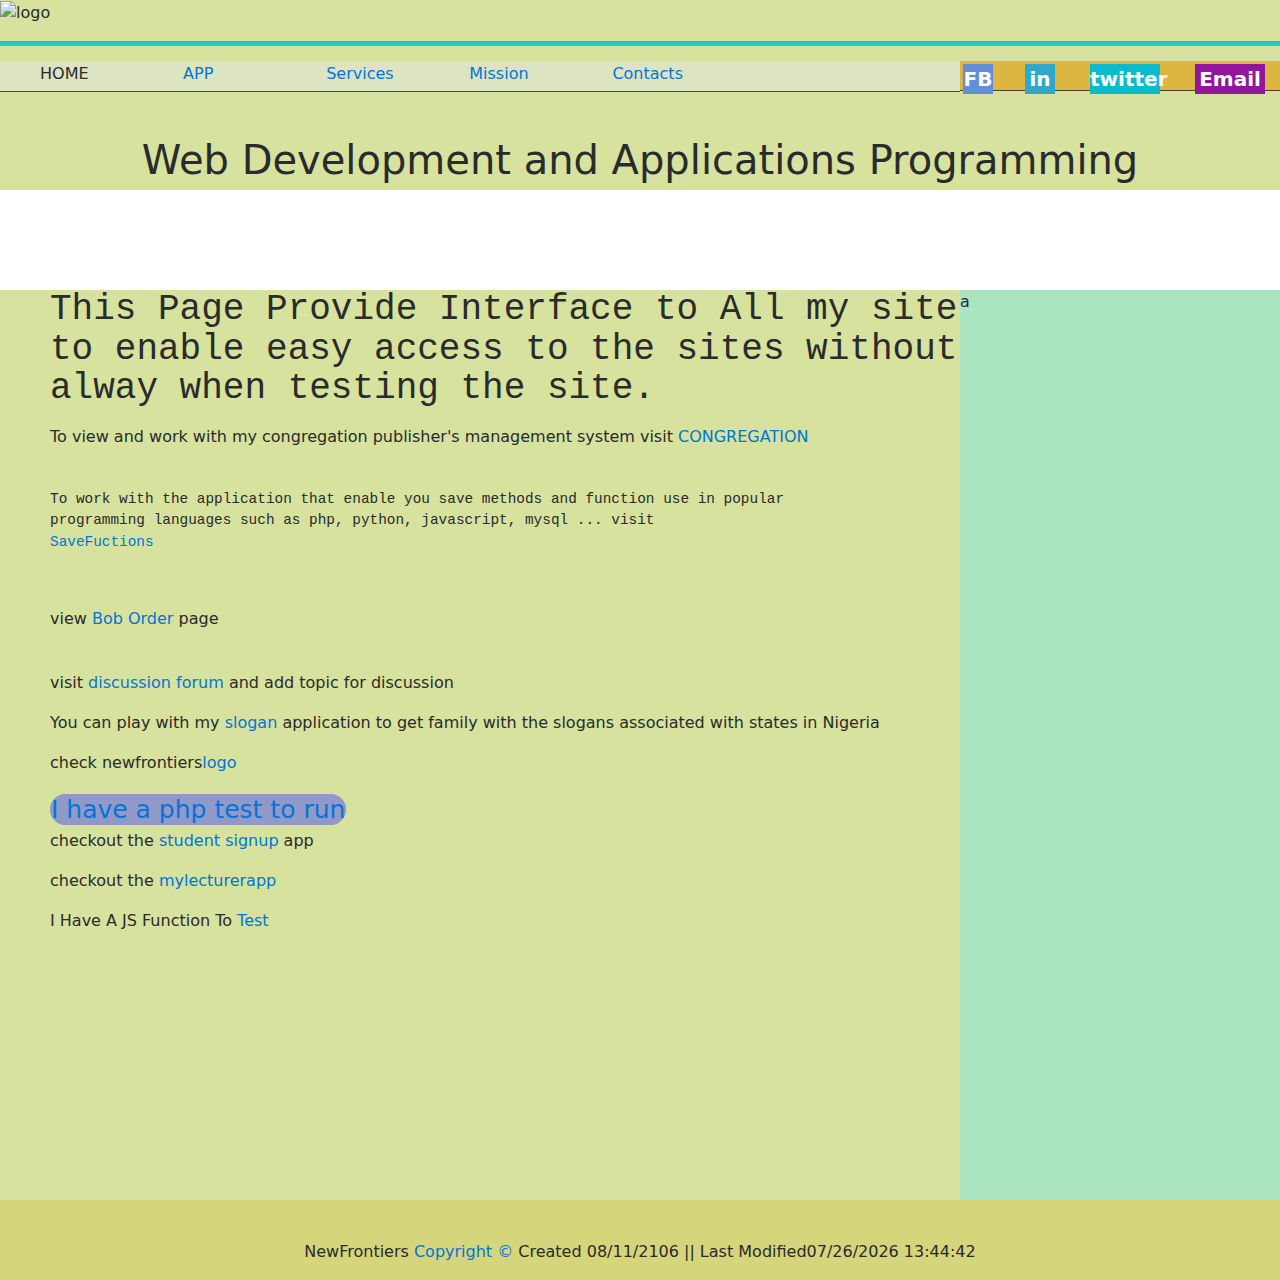
==== index.html @ e25352a6 "restructure files and added bootstarp and jquery" ====
<!DOCTYPE html>
<html>
<head>

<meta name = "keywords" content = "website, web, webdesign, programming, programmer, 
computer, computer programming, applications, application programming,html, css, 
javascript, php, mysql, xml, xhtml, python" />
<meta name = "description" content = "Web desing and application programming" />
<meta name = "author" content = "Tutu Godfrey" />
<meta http-equiv = "refresh" content = "30" />
<meta name = "viewport" content = "width=device-width, initial-scale=1, shrink-to-fit=no">

<title>D-frontiers</title>
<link type = "text/css" rel = "stylesheet" href = "./styles/bootstrap-css/bootstrap.min.css" />
<link type = "text/css" rel = "stylesheet" href = "./styles/custom-styles.css" />
</head>
<body onload = "ini();">
<div id = "body_div">
<div id = "header">
<img id = "nflogo" src = "newfrontiers_logo.php" alt = "logo" />
<hr/>
<div id = "sitefeatures">
<ul id = "features" >
	<li class = "feature"><a>HOME</a></li>
	<li class = "feature"><a href = "apps/applications.htm">APP</a></li>
	<li class = "feature"><a href = "services/services.htm">Services</a></li>
	<li class = "feature" ><a href = "mission/mission.htm">Mission</a></li>
	<li class = "feature"><a href = "contacts/contacts.htm">Contacts</a></li>
</ul>
</div>
<div id = "socialcontact">
<ul>
	<a id = "facebook" href = "http://www.facebook.com"><li class = "social">FB</li></a>
	<a id = "linkedin" href = "http://www.linkedin.com"><li class = "social">in</li></a>
	<a id = "twitter" href = "http://www.twitter.com"><li class = "social">twitter</li></a>
	<a id = "email" href = "iwillproviderelativeurltofor"><li class = "social">Email</li></a>
</ul>
</div>
<h1 id = "headdescription">Web Development and Applications Programming</h1>
<!-- <h1 id = "headdescription">Building Applications for Institutions and Industries</h1> -->
</div>
<div id = "wrapper" >
<div id = "contentarea">
<h1>
<pre>
This Page Provide Interface to All my site underdevelopment
to enable easy access to the sites without have to type url 
alway when testing the site.
</pre>
</h1>
<p>To view and work with my congregation publisher's management system visit
<a id = "cong" href = "http://localhost/php practice/congregation/home.php">
CONGREGATION</a></p><br/>
<pre>
<p>To work with the application that enable you save methods and function use in popular 
programming languages such as php, python, javascript, mysql ... visit
<a id = "methodadd" href = "http://localhost/addmethod/addmethod.htm" target = "blank">SaveFuctions</a></p>
</pre>
<p>view <a id = "boborder" href = "http://localhost/php practice/boborder/orderform.htm">
Bob Order</a> page</p><br />
<p>visit <a href = "http://localhost/php practice/discussion_forum/addtopic.htm">discussion forum</a> and add topic for discussion</p>
<p>You can play with my <a href = "http://localhost/slogan_app/slogan.htm">slogan</a> application to get family with the slogans associated with states in Nigeria</p>
<p>check newfrontiers<a href = "http://localhost/newfrontiers/newfrontierslogo.php">logo</a></p>
<a  id = "testa" href = "http://localhost/tests.php">I have a php test to run</a> 
<p> checkout the <a href = "http://localhost:80/mylecturerapp/common/signup.php">student signup</a> app</p>

<p> checkout the <a href = "http://localhost/mylecturerapp/lecturer_interface/signup.php">mylecturerapp</a></p>
<p>I Have A JS Function To <a href = "http://localhost/jstestpage/test_this.htm">Test</a></p>
</div>
<div id = "rightcontent">
a
</div>
</div>
<div id = "foot">
<p id = "copyright">NewFrontiers <a href = "copyright.htm">Copyright &copy;</a> Created 08/11/2106 || Last Modified</p>
</div>
</div>
<script type = "text/javascript" src = "./js/jquery-3.1.0.js" ></script>
<script type = "text/javascript" src = "./js/bottstrap-js/bootstrap-min.js" ></script>
<script type = "text/javascript" src = "./js/js.js" ></script>
</body>
</html>
---- styles/custom-styles.css ----
#testa, #test	{background-color:#9298c7; height:45px; width:250px; text-align:center; font-size:25px; 
	border:1px solid #9298c7; border-radius:20px;}
#nflogo  {height:100px; width:100%;}
hr {width:100%; height:4px; background-color:#29cac8;}
#sitefeatures 	{background-color:#dde4c1; height:30px; width:75%; border-bottom:1px solid #424c26;
		
		 }
#header 	{
		  background-color:#d6e29d; position:fixed; top:0px; left:0px; width:100%; margin-bottom:100px; z-index:4;
		}
#headdescription {
			text-align:center;
		}
#contentarea 	{
		 background-color:#d6e29d; position:absolute; top:290px; width:75%; padding-left:50px;
			height:950px;
		}

#features 	{list-style-type:none; }
.feature 	{display:inline-block; width:15%;}
#socialcontact	{
		background-color:#dcb640; height:30px; width:25%; position:relative; bottom:47px;
		left:75%; text-align:center; border-bottom:1px solid #424c26;
		margin:0px;
		}
.social 	{ 
		display:inline-block; font-size:20px; font-weight:bold;
		}
#facebook	{
		background-color:#628ddb; color:white;   width:30px;  position:absolute; top:3px; left:3px;
		}
#linkedin	{
		background-color:#2ea9cb; color:white;  width:30px;  position:absolute; top:3px; left:65px;
		}
#twitter	{
		background-color:#0bbbcd; color:white;  width:70px; position:absolute; top:3px; left:130px;
		}
#email	{
		background-color:#93159d; color:white;  width:70px; position:absolute; top:3px; left:235px;
		}
a	{
	text-decoration:none;
	}
a:hover	{
	text-decoration:underline;
	}
a:clicked {
	color:green;
	}
a:visited	{
		color:brown;
		}
/*this section create the style specific to the rightside content */
#rightcontent {
		background-color:#aae4c1; height:950px; width:25%; position:absolute; top:290px; left:75%; 
		
		}
#wrapper {
		 overflow:hidden;
	}



/* this section is for dealing with the footer of the site */

#foot 	{
	background-color:#d5d57b; position:absolute; top:1200px; width:100%; height:80px; 
	}
#copyright {
		position:relative; top:40px; text-align:center; 
	}
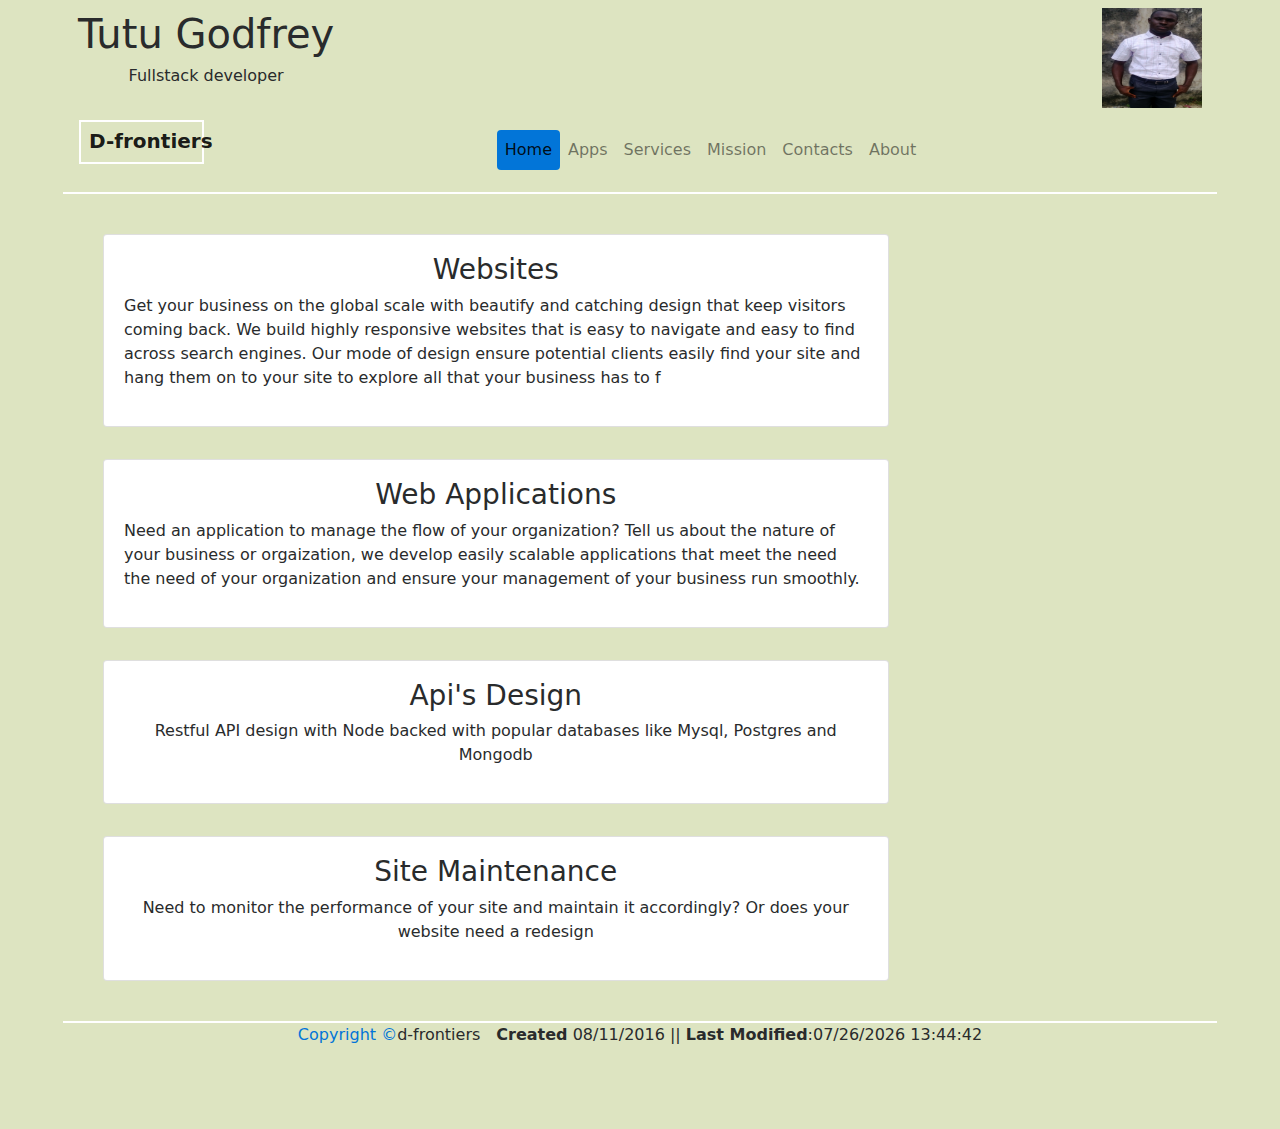
==== commit 7e5a5f9d: "add relevant content to pages" ====
--- a/index.html
+++ b/index.html
@@ -1,82 +1,114 @@
 <!DOCTYPE html>
 <html>
-<head>
+	<head>
+		<meta name = "keywords" content = "website, web, webdesign, programming, programmer, 
+		computer, computer programming, applications, application programming,html, css, 
+		javascript, php, mysql, xml, xhtml, python node, nodejs, react, webpack" />
+		<meta name = "description" content = "Web desing and application programming" />
+		<meta name = "author" content = "Tutu Godfrey" />
+		<!-- <meta http-equiv = "refresh" content = "30" /> -->
+		<meta name = "viewport" content = "width=device-width, initial-scale=1, shrink-to-fit=no">
 
-<meta name = "keywords" content = "website, web, webdesign, programming, programmer, 
-computer, computer programming, applications, application programming,html, css, 
-javascript, php, mysql, xml, xhtml, python" />
-<meta name = "description" content = "Web desing and application programming" />
-<meta name = "author" content = "Tutu Godfrey" />
-<meta http-equiv = "refresh" content = "30" />
-<meta name = "viewport" content = "width=device-width, initial-scale=1, shrink-to-fit=no">
+		<title>D-frontiers</title>
+		<link type = "text/css" rel = "stylesheet" href = "./styles/bootstrap-css/bootstrap.min.css" />
+		<link type = "text/css" rel = "stylesheet" href = "./styles/custom-styles.css" />
+	</head>
+	<body onload = "ini();">
+		<div id = "body_div" class="container p-2">
+			<div id = "header-div" class="row">
+				<div class="col-xl-12 d-flex flex-row justify-content-center">
+					<div class= "align-self-center">
+						<h1 class = "h1 text-center">Tutu Godfrey</h1>
+						<p class = "text-center"> Fullstack developer</p>
+					</div>
+					<div class = "align-self-center ml-auto">
+						<img id = "profile-pix" src = "./avaters/profile-pix.png" class = "img-rounded" alt = "profile-pix" />
+					</div>
+		  	</div>
+				<nav class="navbar navbar-toggleable nav-pills navbar-light col-xl-12 align-self-end">
+					<a href = "./index.html" class = "navbar-brand ml-0 ">
+						<p id = "site-logo">D-frontiers</p>
+					</a>
+					<button type = "button" class = "navbar-toggler navbar-toggler-right" data-toggle = "collapse" data-target = "#pry-nav-menu" aria-controls = "pry-nav-menu" aria-expanded = "false" aria-label = "Toggle navigation" >
+						<span class="navbar-toggler-icon"></span>
+					</button>
+					  <div id="pry-nav-menu" class = "collapse navbar-collapse justify-content-center">
+							<ul id = "features" class = "navbar-nav" >
+								<li class = "feature nav-item">
+									<a href = "./index.html" class = "nav-link active">Home</a>
+								</li>
+								<li class = "feature nav-item">
+									<a href = "pages/apps.html" class = "nav-link">Apps</a>
+								</li>
+								<li class = "feature nav-item">
+									<a href = "./pages/services.html" class = "nav-link">Services</a>
+								</li>
+								<li class = "feature nav-item" >
+									<a href = "pages/mission.html" class = "nav-link">Mission</a>
+								</li>
+								<li class = "feature nav-item" >
+									<a href = "pages/contacts.html" class = "nav-link">Contacts</a>
+								</li>
+								<li class = "feature nav-item" >
+									<a href = "./pages/about.html" class = "nav-link">About</a>
+								</li>
+							</ul>
+					  </div>
+				</nav>
+			</div>
+			<div id = "content-area" class="row">
+				<div class="col-sm-12 col-md-9 p-4 justify-content-center">
 
-<title>D-frontiers</title>
-<link type = "text/css" rel = "stylesheet" href = "./styles/bootstrap-css/bootstrap.min.css" />
-<link type = "text/css" rel = "stylesheet" href = "./styles/custom-styles.css" />
-</head>
-<body onload = "ini();">
-<div id = "body_div">
-<div id = "header">
-<img id = "nflogo" src = "newfrontiers_logo.php" alt = "logo" />
-<hr/>
-<div id = "sitefeatures">
-<ul id = "features" >
-	<li class = "feature"><a>HOME</a></li>
-	<li class = "feature"><a href = "apps/applications.htm">APP</a></li>
-	<li class = "feature"><a href = "services/services.htm">Services</a></li>
-	<li class = "feature" ><a href = "mission/mission.htm">Mission</a></li>
-	<li class = "feature"><a href = "contacts/contacts.htm">Contacts</a></li>
-</ul>
-</div>
-<div id = "socialcontact">
-<ul>
-	<a id = "facebook" href = "http://www.facebook.com"><li class = "social">FB</li></a>
-	<a id = "linkedin" href = "http://www.linkedin.com"><li class = "social">in</li></a>
-	<a id = "twitter" href = "http://www.twitter.com"><li class = "social">twitter</li></a>
-	<a id = "email" href = "iwillproviderelativeurltofor"><li class = "social">Email</li></a>
-</ul>
-</div>
-<h1 id = "headdescription">Web Development and Applications Programming</h1>
-<!-- <h1 id = "headdescription">Building Applications for Institutions and Industries</h1> -->
-</div>
-<div id = "wrapper" >
-<div id = "contentarea">
-<h1>
-<pre>
-This Page Provide Interface to All my site underdevelopment
-to enable easy access to the sites without have to type url 
-alway when testing the site.
-</pre>
-</h1>
-<p>To view and work with my congregation publisher's management system visit
-<a id = "cong" href = "http://localhost/php practice/congregation/home.php">
-CONGREGATION</a></p><br/>
-<pre>
-<p>To work with the application that enable you save methods and function use in popular 
-programming languages such as php, python, javascript, mysql ... visit
-<a id = "methodadd" href = "http://localhost/addmethod/addmethod.htm" target = "blank">SaveFuctions</a></p>
-</pre>
-<p>view <a id = "boborder" href = "http://localhost/php practice/boborder/orderform.htm">
-Bob Order</a> page</p><br />
-<p>visit <a href = "http://localhost/php practice/discussion_forum/addtopic.htm">discussion forum</a> and add topic for discussion</p>
-<p>You can play with my <a href = "http://localhost/slogan_app/slogan.htm">slogan</a> application to get family with the slogans associated with states in Nigeria</p>
-<p>check newfrontiers<a href = "http://localhost/newfrontiers/newfrontierslogo.php">logo</a></p>
-<a  id = "testa" href = "http://localhost/tests.php">I have a php test to run</a> 
-<p> checkout the <a href = "http://localhost:80/mylecturerapp/common/signup.php">student signup</a> app</p>
-
-<p> checkout the <a href = "http://localhost/mylecturerapp/lecturer_interface/signup.php">mylecturerapp</a></p>
-<p>I Have A JS Function To <a href = "http://localhost/jstestpage/test_this.htm">Test</a></p>
-</div>
-<div id = "rightcontent">
-a
-</div>
-</div>
-<div id = "foot">
-<p id = "copyright">NewFrontiers <a href = "copyright.htm">Copyright &copy;</a> Created 08/11/2106 || Last Modified</p>
-</div>
-</div>
-<script type = "text/javascript" src = "./js/jquery-3.1.0.js" ></script>
-<script type = "text/javascript" src = "./js/bottstrap-js/bootstrap-min.js" ></script>
-<script type = "text/javascript" src = "./js/js.js" ></script>
-</body>
+					<div class = "p-3">
+						<div class="card">
+						<div class="card-block">
+								<h3 class = "display3 text-center" >Websites</h3>
+								<p class = "text-cent">Get your business on the global scale with beautify and catching design that keep visitors coming back.
+									We build highly responsive websites that is easy to navigate and easy to find across search engines. Our mode of design ensure potential clients easily find your site and hang them on to your site to explore all that your business has to f </p>
+						</div>
+					</div>
+					</div>
+					<div class = "p-3">
+						<div class="card">
+							<div class="card-block">
+								<h3 class="display3 text-center">Web Applications</h3>
+								<p class = "text-cent">Need an application to manage the flow of your organization? Tell us about the nature of your business or orgaization, we develop easily scalable applications that meet the need the need of your organization and ensure your management of your business run smoothly. </p>
+							</div>
+						</div>
+					</div>
+					<div class = "p-3">
+						<div class="card">
+							<div class="card-block">
+								<h3 class="display3 text-center">Api's Design</h3>
+								<p class = "text-center">Restful API design with Node backed with popular databases like Mysql, Postgres and Mongodb</p>
+						</div>
+						</div>
+					</div>
+					<div class = "p-3">
+						<div class="card">
+							<div class="card-block">
+								<h3 class="display3 text-center">Site Maintenance</h3>
+								<p class = "text-center">Need to monitor the performance of your site and maintain it accordingly? Or does your website need a redesign</p>
+						</div>
+						</div>
+					</div>
+				</div>
+				<div class="col-sm-12 col-md-3">
+				</div>
+			</div>
+			<div id = "footer-div" class="row justify-content-center ">
+				<div class="d-flex  flex-row align-item-center">
+					<div class =  "px-2">
+						<p id = "copyright"><a href = "copyright.htm">Copyright &copy;</a>d-frontiers </p>
+					</div>
+					<div class = "px-2">
+						<p id = "modify-notice"><strong>Created</strong> 08/11/2016 || <strong>Last Modified</strong>:</p>
+					</div>
+				</div>
+			</div>
+		</div>
+		<script type = "text/javascript" src = "./js/jquery-3.1.0.js" ></script>
+		<script type = "text/javascript" src = "./js/bootstrap-js/bootstrap.min.js" ></script>
+		<script type = "text/javascript" src = "./js/js.js" ></script>
+	</body>
 </html>--- a/styles/custom-styles.css
+++ b/styles/custom-styles.css
@@ -1,71 +1,24 @@
-#testa, #test	{background-color:#9298c7; height:45px; width:250px; text-align:center; font-size:25px; 
-	border:1px solid #9298c7; border-radius:20px;}
-#nflogo  {height:100px; width:100%;}
-hr {width:100%; height:4px; background-color:#29cac8;}
-#sitefeatures 	{background-color:#dde4c1; height:30px; width:75%; border-bottom:1px solid #424c26;
-		
-		 }
-#header 	{
-		  background-color:#d6e29d; position:fixed; top:0px; left:0px; width:100%; margin-bottom:100px; z-index:4;
-		}
-#headdescription {
-			text-align:center;
-		}
-#contentarea 	{
-		 background-color:#d6e29d; position:absolute; top:290px; width:75%; padding-left:50px;
-			height:950px;
-		}
+body {
+	background-color:#dde4c1;
+	margin:0px;
+	padding:0px;
+}
+#site-logo {
+	border:solid 2px white; padding:4px 8px; width:125px; height:44px; font-weight: bold;
+}
 
-#features 	{list-style-type:none; }
-.feature 	{display:inline-block; width:15%;}
-#socialcontact	{
-		background-color:#dcb640; height:30px; width:25%; position:relative; bottom:47px;
-		left:75%; text-align:center; border-bottom:1px solid #424c26;
-		margin:0px;
-		}
-.social 	{ 
-		display:inline-block; font-size:20px; font-weight:bold;
-		}
-#facebook	{
-		background-color:#628ddb; color:white;   width:30px;  position:absolute; top:3px; left:3px;
-		}
-#linkedin	{
-		background-color:#2ea9cb; color:white;  width:30px;  position:absolute; top:3px; left:65px;
-		}
-#twitter	{
-		background-color:#0bbbcd; color:white;  width:70px; position:absolute; top:3px; left:130px;
-		}
-#email	{
-		background-color:#93159d; color:white;  width:70px; position:absolute; top:3px; left:235px;
-		}
-a	{
-	text-decoration:none;
-	}
-a:hover	{
-	text-decoration:underline;
-	}
-a:clicked {
-	color:green;
-	}
-a:visited	{
-		color:brown;
-		}
-/*this section create the style specific to the rightside content */
-#rightcontent {
-		background-color:#aae4c1; height:950px; width:25%; position:absolute; top:290px; left:75%; 
-		
-		}
-#wrapper {
-		 overflow:hidden;
-	}
+.bg-primary {
+	background-color:#dde4c1;
+}
 
+#header-div {
+	border-bottom:white 2px solid;
+}
 
+#profile-pix {
+	width:100px; height:100px; /*position:relative; top:-80px; */
+}
 
-/* this section is for dealing with the footer of the site */
-
-#foot 	{
-	background-color:#d5d57b; position:absolute; top:1200px; width:100%; height:80px; 
-	}
-#copyright {
-		position:relative; top:40px; text-align:center; 
-	}
+#footer-div {
+	height:100px; border-top:solid 2px white;
+}